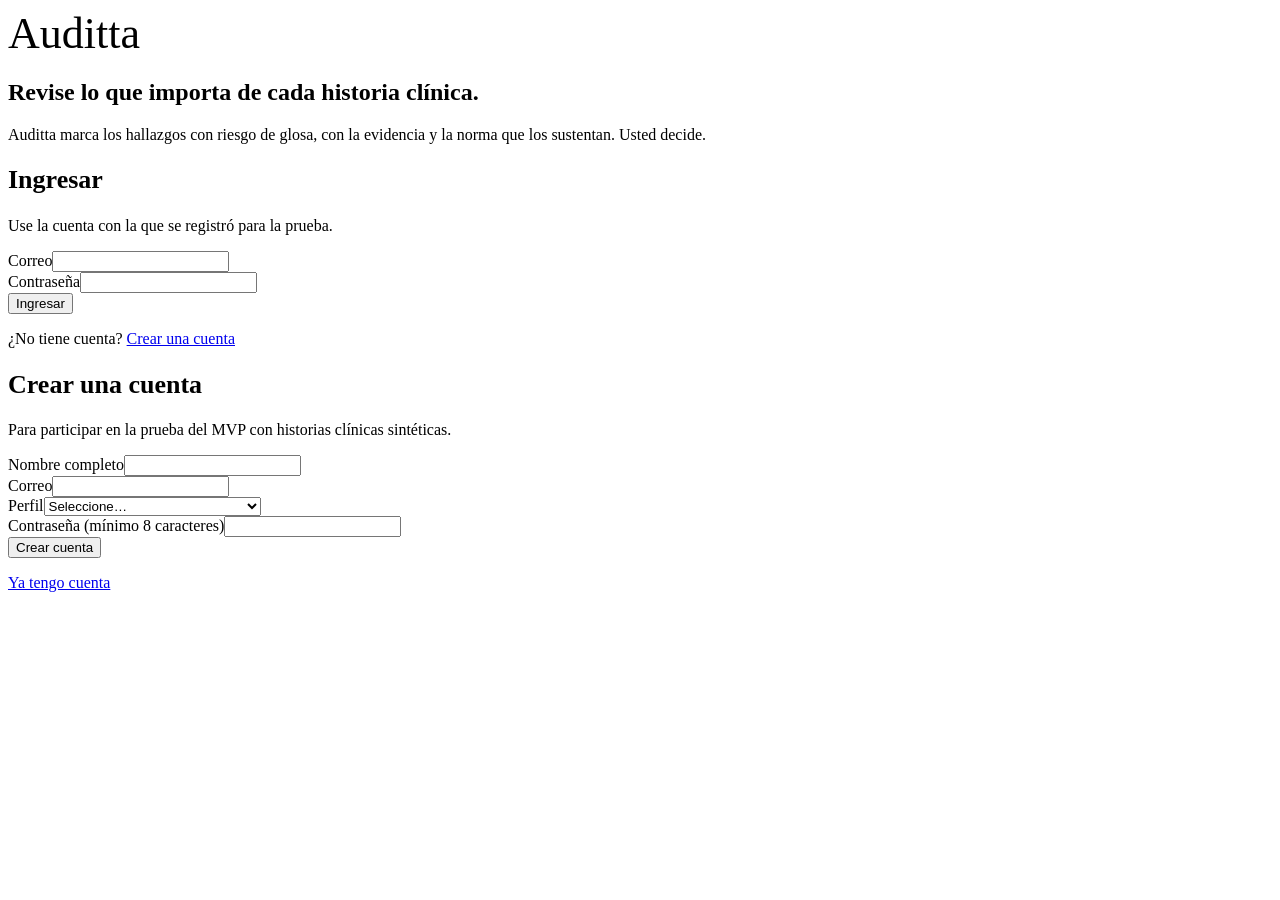
==== web/index.html @ c23cce40 "Base del MVP: API, interfaz web, pipeline de anonimización, catálogo de criterios y corpus sintético" ====
<!doctype html>
<html lang="es">
<head>
<meta charset="utf-8">
<meta name="viewport" content="width=device-width,initial-scale=1">
<title>Auditta · Ingreso</title>
<link rel="stylesheet" href="/estilos.css">
</head>
<body>
<main class="acceso">
  <section class="marca-panel">
    <div class="marca" style="font-size:44px">Auditta</div>
    <h1>Revise lo que importa de cada historia clínica.</h1>
    <p>Auditta marca los hallazgos con riesgo de glosa, con la evidencia y la norma que los sustentan. Usted decide.</p>
    <ul class="garantias" id="garantias"></ul>
  </section>
  <section class="formulario">
    <form id="f-ingreso" class="tarjeta" novalidate>
      <h1 style="font-size:26px">Ingresar</h1>
      <p>Use la cuenta con la que se registró para la prueba.</p>
      <div class="campo"><label for="i-correo">Correo</label><input id="i-correo" type="email" autocomplete="email" required><div class="mensaje-error" id="i-correo-error"></div></div>
      <div class="campo"><label for="i-clave">Contraseña</label><input id="i-clave" type="password" autocomplete="current-password" required><div class="mensaje-error" id="i-clave-error"></div></div>
      <div class="mensaje-error" id="i-error" role="alert"></div>
      <button class="btn" type="submit"><span class="giro"></span><span class="etiqueta">Ingresar</span></button>
      <p>¿No tiene cuenta? <a href="#registro" id="ir-registro">Crear una cuenta</a></p>
      <div class="aviso info" id="aviso-1"></div>
    </form>
    <form id="f-registro" class="tarjeta oculto" novalidate>
      <h1 style="font-size:26px">Crear una cuenta</h1>
      <p>Para participar en la prueba del MVP con historias clínicas sintéticas.</p>
      <div class="campo"><label for="r-nombre">Nombre completo</label><input id="r-nombre" autocomplete="name" required minlength="3"><div class="mensaje-error" id="r-nombre-error"></div></div>
      <div class="campo"><label for="r-correo">Correo</label><input id="r-correo" type="email" autocomplete="email" required><div class="mensaje-error" id="r-correo-error"></div></div>
      <div class="campo"><label for="r-perfil">Perfil</label><select id="r-perfil" required><option value="">Seleccione…</option><option value="auditor_medico">Auditor médico</option><option value="facturacion">Facturación o cuentas médicas</option><option value="coordinador">Coordinador de auditoría</option><option value="desarrollador">Desarrollador (prueba de pasillo)</option><option value="otro">Otro</option></select><div class="mensaje-error" id="r-perfil-error"></div></div>
      <div class="campo"><label for="r-clave">Contraseña (mínimo 8 caracteres)</label><input id="r-clave" type="password" autocomplete="new-password" required minlength="8"><div class="mensaje-error" id="r-clave-error"></div></div>
      <div class="mensaje-error" id="r-error" role="alert"></div>
      <button class="btn" type="submit"><span class="giro"></span><span class="etiqueta">Crear cuenta</span></button>
      <p><a href="#ingreso" id="ir-ingreso">Ya tengo cuenta</a></p>
      <div class="aviso info" id="aviso-2"></div>
    </form>
  </section>
</main>
<script src="/app.js"></script>
<script>
const $ = s => document.querySelector(s);
const correoValido = v => /^[^@\s]+@[^@\s]+\.[^@\s]+$/.test(v.trim());
if (Auditta.token()) location.href = "/bandeja.html";
$("#garantias").innerHTML = [["candado", "Anonimización local: ningún dato del paciente sale sin su confirmación."], ["documento", "Cada hallazgo cita el texto exacto de la historia y su ubicación."], ["escudo", "El sustento normativo viene de un catálogo versionado, no del modelo."]].map(([i, t]) => `<li>${Auditta.ICONOS[i]}<span>${t}</span></li>`).join("");
const legal = `${Auditta.ICONOS.escudo}<span>Auditta emite recomendaciones. La decisión de auditoría es del profesional.</span>`;
$("#aviso-1").innerHTML = legal; $("#aviso-2").innerHTML = legal;
function mostrar(registro) { $("#f-ingreso").classList.toggle("oculto", registro); $("#f-registro").classList.toggle("oculto", !registro); }
$("#ir-registro").addEventListener("click", e => { e.preventDefault(); mostrar(true); });
$("#ir-ingreso").addEventListener("click", e => { e.preventDefault(); mostrar(false); });
if (location.hash === "#registro") mostrar(true);
function marcar(id, mensaje) { const campo = $("#" + id).closest(".campo"); campo.classList.toggle("error", !!mensaje); $("#" + id + "-error").textContent = mensaje || ""; return !mensaje; }
$("#f-ingreso").addEventListener("submit", async e => {
  e.preventDefault();
  const boton = e.submitter; $("#i-error").textContent = "";
  const correo = $("#i-correo").value, clave = $("#i-clave").value;
  const ok = [marcar("i-correo", correoValido(correo) ? "" : "Escriba un correo válido."), marcar("i-clave", clave ? "" : "Escriba la contraseña.")].every(Boolean);
  if (!ok) return;
  Auditta.ocupado(boton, true);
  try { Auditta.guardarSesion(await Auditta.api("/auth/ingreso", { method: "POST", body: JSON.stringify({ correo, clave }) })); location.href = "/bandeja.html"; }
  catch (x) { $("#i-error").textContent = x.message; Auditta.ocupado(boton, false); }
});
$("#f-registro").addEventListener("submit", async e => {
  e.preventDefault();
  const boton = e.submitter; $("#r-error").textContent = "";
  const datos = { nombre: $("#r-nombre").value.trim(), correo: $("#r-correo").value, perfil: $("#r-perfil").value, clave: $("#r-clave").value };
  const ok = [marcar("r-nombre", datos.nombre.length >= 3 ? "" : "Escriba su nombre completo."), marcar("r-correo", correoValido(datos.correo) ? "" : "Escriba un correo válido."), marcar("r-perfil", datos.perfil ? "" : "Seleccione su perfil."), marcar("r-clave", datos.clave.length >= 8 ? "" : "La contraseña debe tener al menos 8 caracteres.")].every(Boolean);
  if (!ok) return;
  Auditta.ocupado(boton, true);
  try { Auditta.guardarSesion(await Auditta.api("/auth/registro", { method: "POST", body: JSON.stringify(datos) })); location.href = "/bandeja.html"; }
  catch (x) { $("#r-error").textContent = x.message; Auditta.ocupado(boton, false); }
});
</script>
</body>
</html>
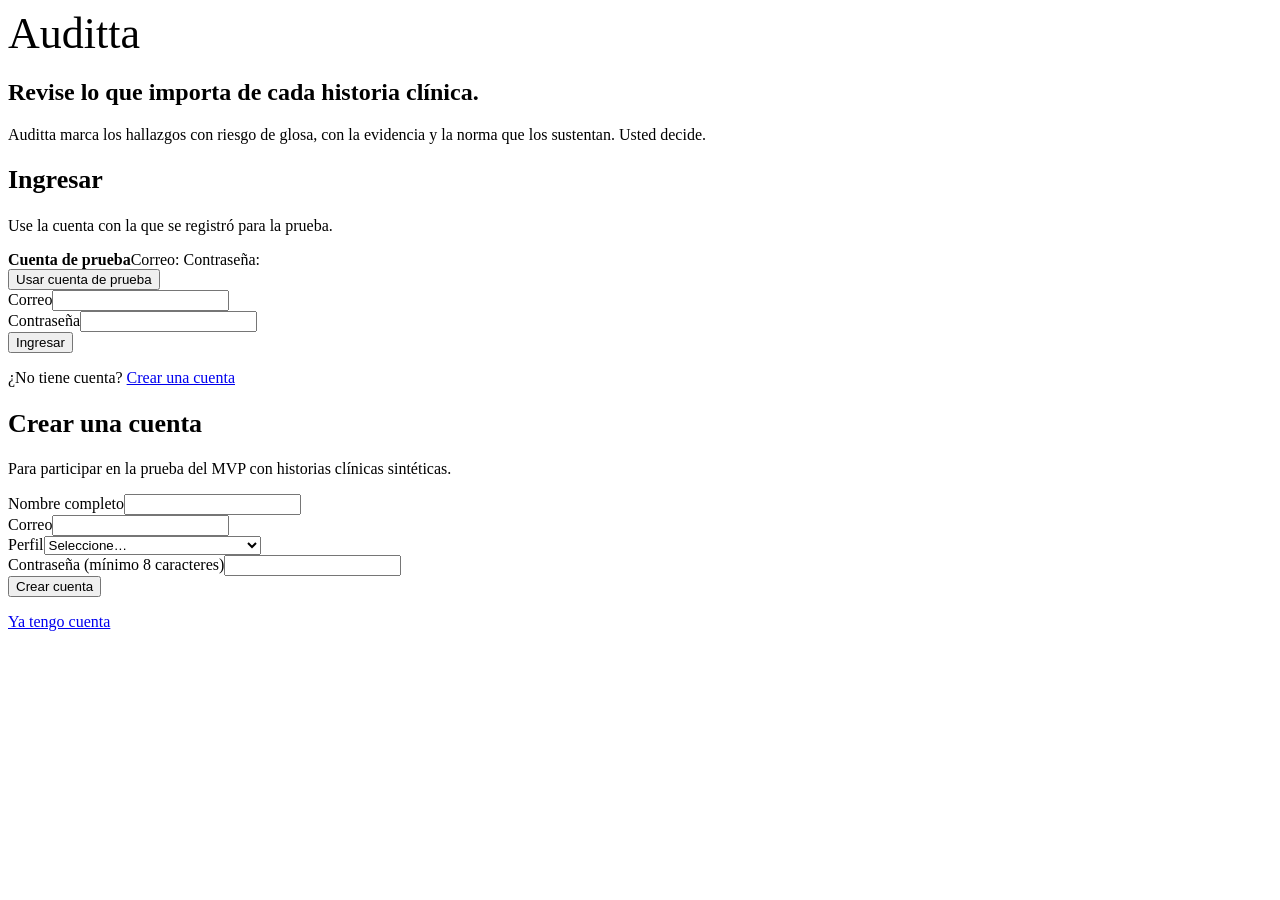
==== commit b3065314: "Cuenta de prueba visible en el ingreso y corrección de las barras de puntaje" ====
--- a/web/index.html
+++ b/web/index.html
@@ -18,6 +18,7 @@
     <form id="f-ingreso" class="tarjeta" novalidate>
       <h1 style="font-size:26px">Ingresar</h1>
       <p>Use la cuenta con la que se registró para la prueba.</p>
+      <div class="demo oculto" id="demo"><div><b>Cuenta de prueba</b><span>Correo: <code id="demo-correo"></code></span><span>Contraseña: <code id="demo-clave"></code></span></div><button class="btn secundario" type="button" id="usar-demo">Usar cuenta de prueba</button></div>
       <div class="campo"><label for="i-correo">Correo</label><input id="i-correo" type="email" autocomplete="email" required><div class="mensaje-error" id="i-correo-error"></div></div>
       <div class="campo"><label for="i-clave">Contraseña</label><input id="i-clave" type="password" autocomplete="current-password" required><div class="mensaje-error" id="i-clave-error"></div></div>
       <div class="mensaje-error" id="i-error" role="alert"></div>
@@ -51,6 +52,13 @@
 $("#ir-registro").addEventListener("click", e => { e.preventDefault(); mostrar(true); });
 $("#ir-ingreso").addEventListener("click", e => { e.preventDefault(); mostrar(false); });
 if (location.hash === "#registro") mostrar(true);
+fetch("/api/configuracion").then(r => r.json()).then(c => {
+  if (!c.cuenta_prueba) return;
+  $("#demo-correo").textContent = c.cuenta_prueba.correo;
+  $("#demo-clave").textContent = c.cuenta_prueba.clave;
+  $("#demo").classList.remove("oculto");
+  $("#usar-demo").addEventListener("click", () => { $("#i-correo").value = c.cuenta_prueba.correo; $("#i-clave").value = c.cuenta_prueba.clave; mostrar(false); $("#f-ingreso").requestSubmit($("#f-ingreso button[type=submit]")); });
+}).catch(() => {});
 function marcar(id, mensaje) { const campo = $("#" + id).closest(".campo"); campo.classList.toggle("error", !!mensaje); $("#" + id + "-error").textContent = mensaje || ""; return !mensaje; }
 $("#f-ingreso").addEventListener("submit", async e => {
   e.preventDefault();
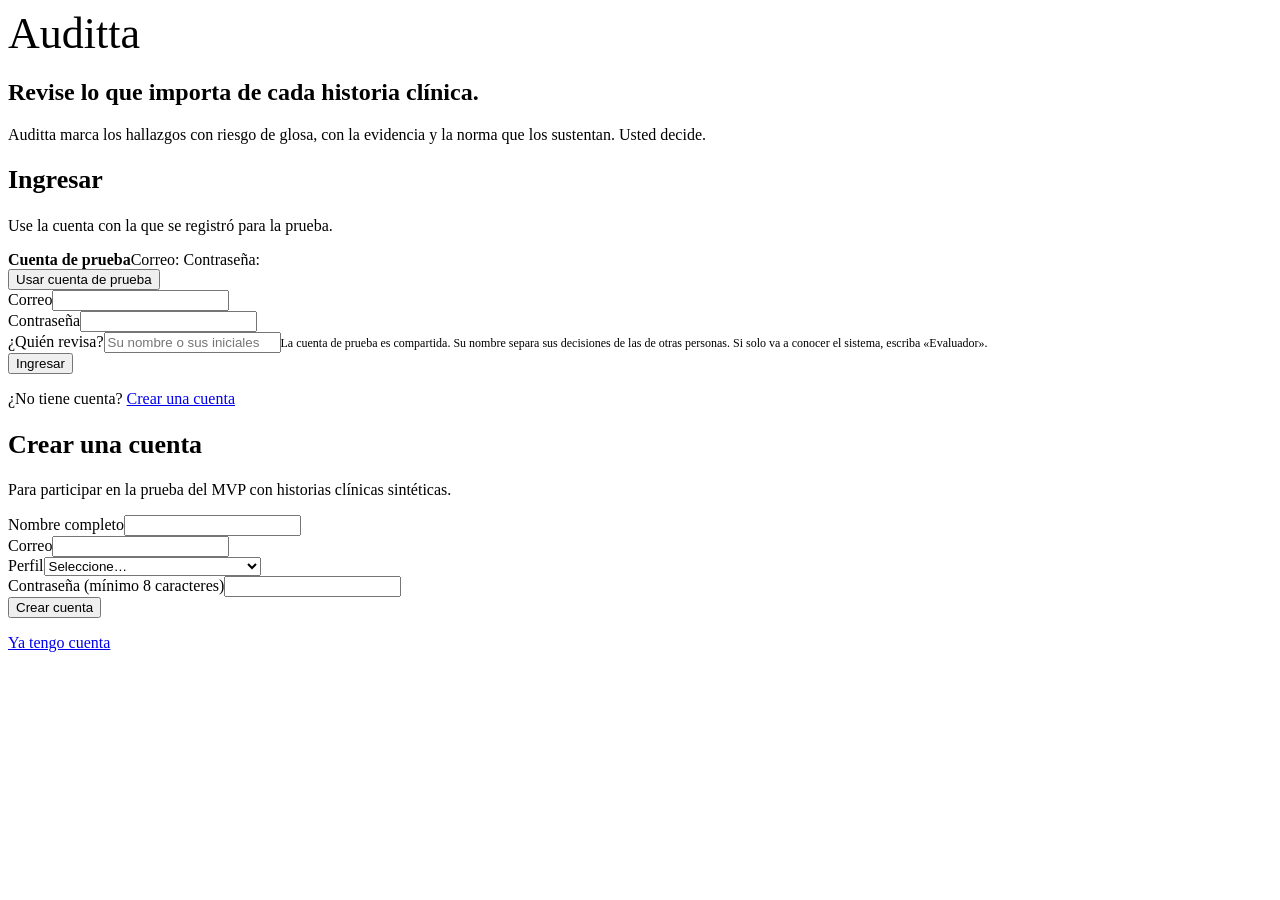
==== commit caa6b3f1: "Cuenta de prueba compartida con identificación de quien revisa: revisiones independientes por person" ====
--- a/web/index.html
+++ b/web/index.html
@@ -21,6 +21,7 @@
       <div class="demo oculto" id="demo"><div><b>Cuenta de prueba</b><span>Correo: <code id="demo-correo"></code></span><span>Contraseña: <code id="demo-clave"></code></span></div><button class="btn secundario" type="button" id="usar-demo">Usar cuenta de prueba</button></div>
       <div class="campo"><label for="i-correo">Correo</label><input id="i-correo" type="email" autocomplete="email" required><div class="mensaje-error" id="i-correo-error"></div></div>
       <div class="campo"><label for="i-clave">Contraseña</label><input id="i-clave" type="password" autocomplete="current-password" required><div class="mensaje-error" id="i-clave-error"></div></div>
+      <div class="campo oculto" id="campo-participante"><label for="i-participante">¿Quién revisa?</label><input id="i-participante" autocomplete="name" maxlength="60" placeholder="Su nombre o sus iniciales"><small style="color:var(--color-neutro-texto-secundario);font-size:12px">La cuenta de prueba es compartida. Su nombre separa sus decisiones de las de otras personas. Si solo va a conocer el sistema, escriba «Evaluador».</small><div class="mensaje-error" id="i-participante-error"></div></div>
       <div class="mensaje-error" id="i-error" role="alert"></div>
       <button class="btn" type="submit"><span class="giro"></span><span class="etiqueta">Ingresar</span></button>
       <p>¿No tiene cuenta? <a href="#registro" id="ir-registro">Crear una cuenta</a></p>
@@ -52,22 +53,27 @@
 $("#ir-registro").addEventListener("click", e => { e.preventDefault(); mostrar(true); });
 $("#ir-ingreso").addEventListener("click", e => { e.preventDefault(); mostrar(false); });
 if (location.hash === "#registro") mostrar(true);
+let correoPrueba = "";
+function revisarCompartida() { const compartida = !!correoPrueba && $("#i-correo").value.trim().toLowerCase() === correoPrueba; $("#campo-participante").classList.toggle("oculto", !compartida); return compartida; }
+$("#i-correo").addEventListener("input", revisarCompartida);
 fetch("/api/configuracion").then(r => r.json()).then(c => {
   if (!c.cuenta_prueba) return;
+  correoPrueba = c.cuenta_prueba.correo.toLowerCase(); revisarCompartida();
   $("#demo-correo").textContent = c.cuenta_prueba.correo;
   $("#demo-clave").textContent = c.cuenta_prueba.clave;
   $("#demo").classList.remove("oculto");
-  $("#usar-demo").addEventListener("click", () => { $("#i-correo").value = c.cuenta_prueba.correo; $("#i-clave").value = c.cuenta_prueba.clave; mostrar(false); $("#f-ingreso").requestSubmit($("#f-ingreso button[type=submit]")); });
+  $("#usar-demo").addEventListener("click", () => { $("#i-correo").value = c.cuenta_prueba.correo; $("#i-clave").value = c.cuenta_prueba.clave; mostrar(false); revisarCompartida(); $("#i-participante").focus(); });
 }).catch(() => {});
 function marcar(id, mensaje) { const campo = $("#" + id).closest(".campo"); campo.classList.toggle("error", !!mensaje); $("#" + id + "-error").textContent = mensaje || ""; return !mensaje; }
 $("#f-ingreso").addEventListener("submit", async e => {
   e.preventDefault();
   const boton = e.submitter; $("#i-error").textContent = "";
-  const correo = $("#i-correo").value, clave = $("#i-clave").value;
-  const ok = [marcar("i-correo", correoValido(correo) ? "" : "Escriba un correo válido."), marcar("i-clave", clave ? "" : "Escriba la contraseña.")].every(Boolean);
+  const correo = $("#i-correo").value, clave = $("#i-clave").value, compartida = revisarCompartida();
+  const participante = compartida ? $("#i-participante").value.trim() : "";
+  const ok = [marcar("i-correo", correoValido(correo) ? "" : "Escriba un correo válido."), marcar("i-clave", clave ? "" : "Escriba la contraseña."), compartida ? marcar("i-participante", participante.length >= 2 ? "" : "Escriba su nombre o sus iniciales.") : true].every(Boolean);
   if (!ok) return;
   Auditta.ocupado(boton, true);
-  try { Auditta.guardarSesion(await Auditta.api("/auth/ingreso", { method: "POST", body: JSON.stringify({ correo, clave }) })); location.href = "/bandeja.html"; }
+  try { Auditta.guardarSesion(await Auditta.api("/auth/ingreso", { method: "POST", body: JSON.stringify(participante ? { correo, clave, participante } : { correo, clave }) })); location.href = "/bandeja.html"; }
   catch (x) { $("#i-error").textContent = x.message; Auditta.ocupado(boton, false); }
 });
 $("#f-registro").addEventListener("submit", async e => {
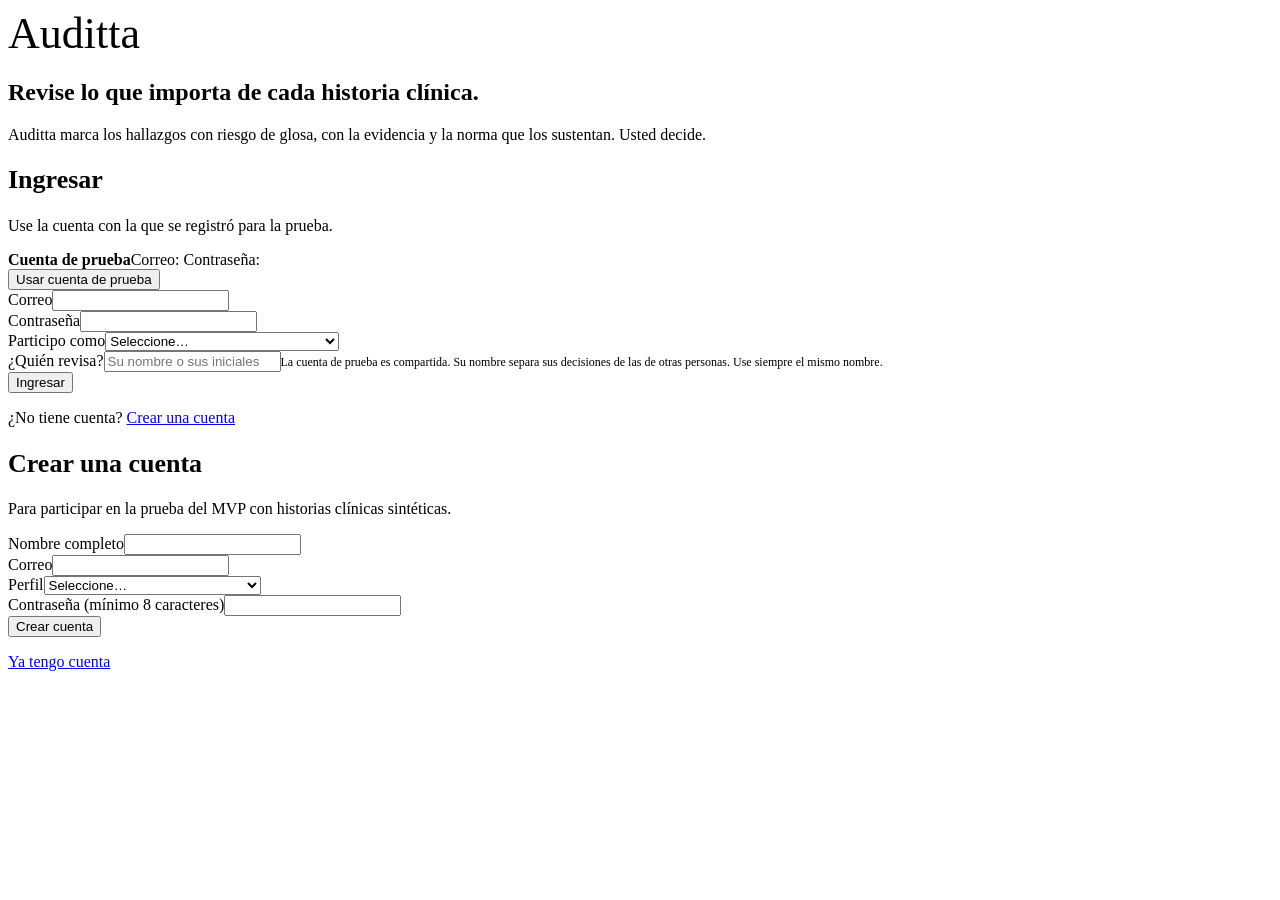
==== commit 97658c75: "Rol declarado al ingresar con la cuenta compartida: auditor, desarrollador o evaluador; solo los aud" ====
--- a/web/index.html
+++ b/web/index.html
@@ -21,7 +21,8 @@
       <div class="demo oculto" id="demo"><div><b>Cuenta de prueba</b><span>Correo: <code id="demo-correo"></code></span><span>Contraseña: <code id="demo-clave"></code></span></div><button class="btn secundario" type="button" id="usar-demo">Usar cuenta de prueba</button></div>
       <div class="campo"><label for="i-correo">Correo</label><input id="i-correo" type="email" autocomplete="email" required><div class="mensaje-error" id="i-correo-error"></div></div>
       <div class="campo"><label for="i-clave">Contraseña</label><input id="i-clave" type="password" autocomplete="current-password" required><div class="mensaje-error" id="i-clave-error"></div></div>
-      <div class="campo oculto" id="campo-participante"><label for="i-participante">¿Quién revisa?</label><input id="i-participante" autocomplete="name" maxlength="60" placeholder="Su nombre o sus iniciales"><small style="color:var(--color-neutro-texto-secundario);font-size:12px">La cuenta de prueba es compartida. Su nombre separa sus decisiones de las de otras personas. Si solo va a conocer el sistema, escriba «Evaluador».</small><div class="mensaje-error" id="i-participante-error"></div></div>
+      <div class="campo oculto" id="campo-rol"><label for="i-rol">Participo como</label><select id="i-rol"><option value="">Seleccione…</option><option value="auditor_medico">Auditor médico</option><option value="desarrollador">Desarrollador (prueba de pasillo)</option><option value="evaluador">Evaluador (solo conocer el sistema)</option></select><div class="mensaje-error" id="i-rol-error"></div></div>
+      <div class="campo oculto" id="campo-participante"><label for="i-participante">¿Quién revisa?</label><input id="i-participante" autocomplete="name" maxlength="60" placeholder="Su nombre o sus iniciales"><small style="color:var(--color-neutro-texto-secundario);font-size:12px">La cuenta de prueba es compartida. Su nombre separa sus decisiones de las de otras personas. Use siempre el mismo nombre.</small><div class="mensaje-error" id="i-participante-error"></div></div>
       <div class="mensaje-error" id="i-error" role="alert"></div>
       <button class="btn" type="submit"><span class="giro"></span><span class="etiqueta">Ingresar</span></button>
       <p>¿No tiene cuenta? <a href="#registro" id="ir-registro">Crear una cuenta</a></p>
@@ -54,26 +55,28 @@
 $("#ir-ingreso").addEventListener("click", e => { e.preventDefault(); mostrar(false); });
 if (location.hash === "#registro") mostrar(true);
 let correoPrueba = "";
-function revisarCompartida() { const compartida = !!correoPrueba && $("#i-correo").value.trim().toLowerCase() === correoPrueba; $("#campo-participante").classList.toggle("oculto", !compartida); return compartida; }
+function revisarCompartida() { const compartida = !!correoPrueba && $("#i-correo").value.trim().toLowerCase() === correoPrueba; $("#campo-rol").classList.toggle("oculto", !compartida); $("#campo-participante").classList.toggle("oculto", !compartida || $("#i-rol").value === "evaluador"); return compartida; }
 $("#i-correo").addEventListener("input", revisarCompartida);
+$("#i-rol").addEventListener("change", revisarCompartida);
 fetch("/api/configuracion").then(r => r.json()).then(c => {
   if (!c.cuenta_prueba) return;
   correoPrueba = c.cuenta_prueba.correo.toLowerCase(); revisarCompartida();
   $("#demo-correo").textContent = c.cuenta_prueba.correo;
   $("#demo-clave").textContent = c.cuenta_prueba.clave;
   $("#demo").classList.remove("oculto");
-  $("#usar-demo").addEventListener("click", () => { $("#i-correo").value = c.cuenta_prueba.correo; $("#i-clave").value = c.cuenta_prueba.clave; mostrar(false); revisarCompartida(); $("#i-participante").focus(); });
+  $("#usar-demo").addEventListener("click", () => { $("#i-correo").value = c.cuenta_prueba.correo; $("#i-clave").value = c.cuenta_prueba.clave; mostrar(false); revisarCompartida(); $("#i-rol").focus(); });
 }).catch(() => {});
 function marcar(id, mensaje) { const campo = $("#" + id).closest(".campo"); campo.classList.toggle("error", !!mensaje); $("#" + id + "-error").textContent = mensaje || ""; return !mensaje; }
 $("#f-ingreso").addEventListener("submit", async e => {
   e.preventDefault();
   const boton = e.submitter; $("#i-error").textContent = "";
   const correo = $("#i-correo").value, clave = $("#i-clave").value, compartida = revisarCompartida();
-  const participante = compartida ? $("#i-participante").value.trim() : "";
-  const ok = [marcar("i-correo", correoValido(correo) ? "" : "Escriba un correo válido."), marcar("i-clave", clave ? "" : "Escriba la contraseña."), compartida ? marcar("i-participante", participante.length >= 2 ? "" : "Escriba su nombre o sus iniciales.") : true].every(Boolean);
+  const rol = compartida ? $("#i-rol").value : "";
+  const participante = compartida && rol !== "evaluador" ? $("#i-participante").value.trim() : "";
+  const ok = [marcar("i-correo", correoValido(correo) ? "" : "Escriba un correo válido."), marcar("i-clave", clave ? "" : "Escriba la contraseña."), compartida ? marcar("i-rol", rol ? "" : "Seleccione cómo participa.") : true, compartida && rol !== "evaluador" ? marcar("i-participante", participante.length >= 2 ? "" : "Escriba su nombre o sus iniciales.") : true].every(Boolean);
   if (!ok) return;
   Auditta.ocupado(boton, true);
-  try { Auditta.guardarSesion(await Auditta.api("/auth/ingreso", { method: "POST", body: JSON.stringify(participante ? { correo, clave, participante } : { correo, clave }) })); location.href = "/bandeja.html"; }
+  try { Auditta.guardarSesion(await Auditta.api("/auth/ingreso", { method: "POST", body: JSON.stringify(compartida ? { correo, clave, rol, participante } : { correo, clave }) })); location.href = "/bandeja.html"; }
   catch (x) { $("#i-error").textContent = x.message; Auditta.ocupado(boton, false); }
 });
 $("#f-registro").addEventListener("submit", async e => {
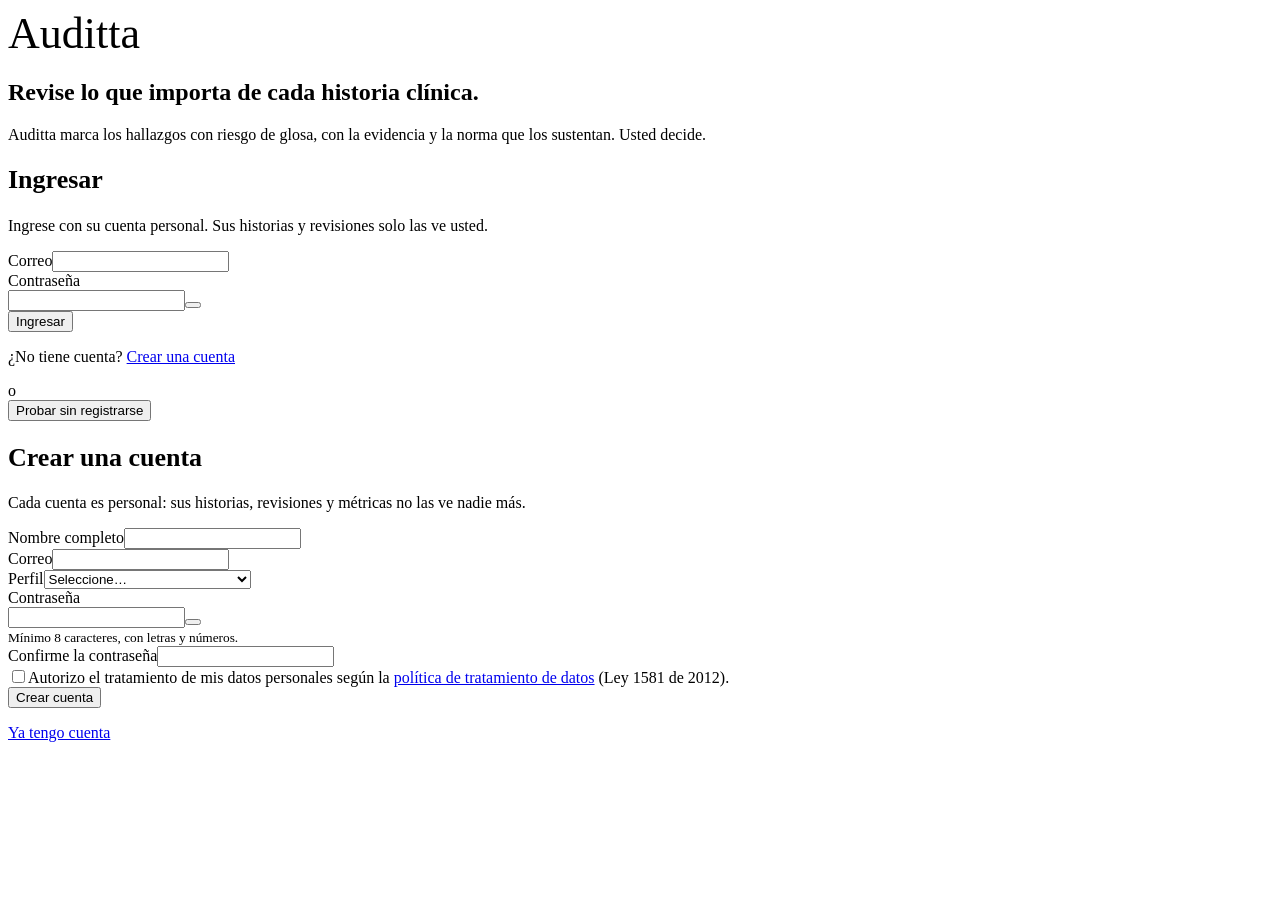
==== commit 6f5fe3e5: "Cuentas personales con sesiones en servidor, demostración individual y Mi cuenta - Sesiones guardada" ====
--- a/web/index.html
+++ b/web/index.html
@@ -17,24 +17,26 @@
   <section class="formulario">
     <form id="f-ingreso" class="tarjeta" novalidate>
       <h1 style="font-size:26px">Ingresar</h1>
-      <p>Use la cuenta con la que se registró para la prueba.</p>
-      <div class="demo oculto" id="demo"><div><b>Cuenta de prueba</b><span>Correo: <code id="demo-correo"></code></span><span>Contraseña: <code id="demo-clave"></code></span></div><button class="btn secundario" type="button" id="usar-demo">Usar cuenta de prueba</button></div>
-      <div class="campo"><label for="i-correo">Correo</label><input id="i-correo" type="email" autocomplete="email" required><div class="mensaje-error" id="i-correo-error"></div></div>
-      <div class="campo"><label for="i-clave">Contraseña</label><input id="i-clave" type="password" autocomplete="current-password" required><div class="mensaje-error" id="i-clave-error"></div></div>
-      <div class="campo oculto" id="campo-rol"><label for="i-rol">Participo como</label><select id="i-rol"><option value="">Seleccione…</option><option value="auditor_medico">Auditor médico</option><option value="desarrollador">Desarrollador (prueba de pasillo)</option><option value="evaluador">Evaluador (solo conocer el sistema)</option></select><div class="mensaje-error" id="i-rol-error"></div></div>
-      <div class="campo oculto" id="campo-participante"><label for="i-participante">¿Quién revisa?</label><input id="i-participante" autocomplete="name" maxlength="60" placeholder="Su nombre o sus iniciales"><small style="color:var(--color-neutro-texto-secundario);font-size:12px">La cuenta de prueba es compartida. Su nombre separa sus decisiones de las de otras personas. Use siempre el mismo nombre.</small><div class="mensaje-error" id="i-participante-error"></div></div>
+      <p>Ingrese con su cuenta personal. Sus historias y revisiones solo las ve usted.</p>
+      <div class="campo"><label for="i-correo">Correo</label><input id="i-correo" type="email" autocomplete="email" required maxlength="120"><div class="mensaje-error" id="i-correo-error"></div></div>
+      <div class="campo"><label for="i-clave">Contraseña</label><div class="con-ojo"><input id="i-clave" type="password" autocomplete="current-password" required maxlength="128"><button type="button" class="ver-clave" data-para="i-clave" aria-label="Mostrar contraseña" aria-pressed="false"></button></div><div class="mensaje-error" id="i-clave-error"></div></div>
       <div class="mensaje-error" id="i-error" role="alert"></div>
       <button class="btn" type="submit"><span class="giro"></span><span class="etiqueta">Ingresar</span></button>
       <p>¿No tiene cuenta? <a href="#registro" id="ir-registro">Crear una cuenta</a></p>
+      <div class="o-separador">o</div>
+      <button class="btn secundario probar-demo" type="button"><span class="giro"></span><span class="etiqueta">Probar sin registrarse</span></button>
+      <small class="ayuda-clave texto-demo"></small>
       <div class="aviso info" id="aviso-1"></div>
     </form>
     <form id="f-registro" class="tarjeta oculto" novalidate>
       <h1 style="font-size:26px">Crear una cuenta</h1>
-      <p>Para participar en la prueba del MVP con historias clínicas sintéticas.</p>
-      <div class="campo"><label for="r-nombre">Nombre completo</label><input id="r-nombre" autocomplete="name" required minlength="3"><div class="mensaje-error" id="r-nombre-error"></div></div>
-      <div class="campo"><label for="r-correo">Correo</label><input id="r-correo" type="email" autocomplete="email" required><div class="mensaje-error" id="r-correo-error"></div></div>
-      <div class="campo"><label for="r-perfil">Perfil</label><select id="r-perfil" required><option value="">Seleccione…</option><option value="auditor_medico">Auditor médico</option><option value="facturacion">Facturación o cuentas médicas</option><option value="coordinador">Coordinador de auditoría</option><option value="desarrollador">Desarrollador (prueba de pasillo)</option><option value="otro">Otro</option></select><div class="mensaje-error" id="r-perfil-error"></div></div>
-      <div class="campo"><label for="r-clave">Contraseña (mínimo 8 caracteres)</label><input id="r-clave" type="password" autocomplete="new-password" required minlength="8"><div class="mensaje-error" id="r-clave-error"></div></div>
+      <p>Cada cuenta es personal: sus historias, revisiones y métricas no las ve nadie más.</p>
+      <div class="campo"><label for="r-nombre">Nombre completo</label><input id="r-nombre" autocomplete="name" required minlength="3" maxlength="80"><div class="mensaje-error" id="r-nombre-error"></div></div>
+      <div class="campo"><label for="r-correo">Correo</label><input id="r-correo" type="email" autocomplete="email" required maxlength="120"><div class="mensaje-error" id="r-correo-error"></div></div>
+      <div class="campo"><label for="r-perfil">Perfil</label><select id="r-perfil" required><option value="">Seleccione…</option><option value="auditor_medico">Auditor médico</option><option value="facturacion">Facturación o cuentas médicas</option><option value="coordinador">Coordinador de auditoría</option><option value="desarrollador">Desarrollador</option><option value="otro">Otro</option></select><div class="mensaje-error" id="r-perfil-error"></div></div>
+      <div class="campo"><label for="r-clave">Contraseña</label><div class="con-ojo"><input id="r-clave" type="password" autocomplete="new-password" required minlength="8" maxlength="64" aria-describedby="r-clave-ayuda"><button type="button" class="ver-clave" data-para="r-clave" aria-label="Mostrar contraseña" aria-pressed="false"></button></div><div class="fuerza" id="r-fuerza" data-nivel="0" aria-hidden="true"><span></span><span></span><span></span><span></span></div><small class="ayuda-clave" id="r-clave-ayuda">Mínimo 8 caracteres, con letras y números.</small><div class="mensaje-error" id="r-clave-error"></div></div>
+      <div class="campo"><label for="r-clave2">Confirme la contraseña</label><input id="r-clave2" type="password" autocomplete="new-password" required maxlength="64"><div class="mensaje-error" id="r-clave2-error"></div></div>
+      <div class="campo"><label class="casilla"><input id="r-acepta" type="checkbox"><span>Autorizo el tratamiento de mis datos personales según la <a href="/privacidad.html" target="_blank" rel="noopener">política de tratamiento de datos</a> (Ley 1581 de 2012).</span></label><div class="mensaje-error" id="r-acepta-error"></div></div>
       <div class="mensaje-error" id="r-error" role="alert"></div>
       <button class="btn" type="submit"><span class="giro"></span><span class="etiqueta">Crear cuenta</span></button>
       <p><a href="#ingreso" id="ir-ingreso">Ya tengo cuenta</a></p>
@@ -45,48 +47,58 @@
 <script src="/app.js"></script>
 <script>
 const $ = s => document.querySelector(s);
+const $$ = s => [...document.querySelectorAll(s)];
 const correoValido = v => /^[^@\s]+@[^@\s]+\.[^@\s]+$/.test(v.trim());
+const problemaClave = v => v.length < 8 ? "La contraseña debe tener al menos 8 caracteres." : (!/[A-Za-zÁÉÍÓÚÑáéíóúñ]/.test(v) || !/\d/.test(v)) ? "La contraseña debe combinar letras y números." : "";
 if (Auditta.token()) location.href = "/bandeja.html";
-$("#garantias").innerHTML = [["candado", "Anonimización local: ningún dato del paciente sale sin su confirmación."], ["documento", "Cada hallazgo cita el texto exacto de la historia y su ubicación."], ["escudo", "El sustento normativo viene de un catálogo versionado, no del modelo."]].map(([i, t]) => `<li>${Auditta.ICONOS[i]}<span>${t}</span></li>`).join("");
+$("#garantias").innerHTML = [["candado", "Anonimización local: ningún dato del paciente sale sin su confirmación."], ["documento", "Cada hallazgo cita el texto exacto de la historia y su ubicación."], ["cuenta", "Cuentas personales: nadie más ve sus historias ni sus revisiones."]].map(([i, t]) => `<li>${Auditta.ICONOS[i]}<span>${t}</span></li>`).join("");
 const legal = `${Auditta.ICONOS.escudo}<span>Auditta emite recomendaciones. La decisión de auditoría es del profesional.</span>`;
 $("#aviso-1").innerHTML = legal; $("#aviso-2").innerHTML = legal;
-function mostrar(registro) { $("#f-ingreso").classList.toggle("oculto", registro); $("#f-registro").classList.toggle("oculto", !registro); }
-$("#ir-registro").addEventListener("click", e => { e.preventDefault(); mostrar(true); });
-$("#ir-ingreso").addEventListener("click", e => { e.preventDefault(); mostrar(false); });
+function mostrar(registro) { $("#f-ingreso").classList.toggle("oculto", registro); $("#f-registro").classList.toggle("oculto", !registro); (registro ? $("#r-nombre") : $("#i-correo")).focus(); }
+$("#ir-registro").addEventListener("click", e => { e.preventDefault(); history.replaceState(null, "", "#registro"); mostrar(true); });
+$("#ir-ingreso").addEventListener("click", e => { e.preventDefault(); history.replaceState(null, "", "#ingreso"); mostrar(false); });
 if (location.hash === "#registro") mostrar(true);
-let correoPrueba = "";
-function revisarCompartida() { const compartida = !!correoPrueba && $("#i-correo").value.trim().toLowerCase() === correoPrueba; $("#campo-rol").classList.toggle("oculto", !compartida); $("#campo-participante").classList.toggle("oculto", !compartida || $("#i-rol").value === "evaluador"); return compartida; }
-$("#i-correo").addEventListener("input", revisarCompartida);
-$("#i-rol").addEventListener("change", revisarCompartida);
-fetch("/api/configuracion").then(r => r.json()).then(c => {
-  if (!c.cuenta_prueba) return;
-  correoPrueba = c.cuenta_prueba.correo.toLowerCase(); revisarCompartida();
-  $("#demo-correo").textContent = c.cuenta_prueba.correo;
-  $("#demo-clave").textContent = c.cuenta_prueba.clave;
-  $("#demo").classList.remove("oculto");
-  $("#usar-demo").addEventListener("click", () => { $("#i-correo").value = c.cuenta_prueba.correo; $("#i-clave").value = c.cuenta_prueba.clave; mostrar(false); revisarCompartida(); $("#i-rol").focus(); });
-}).catch(() => {});
+$$(".ver-clave").forEach(b => {
+  b.innerHTML = Auditta.ICONOS.ojo;
+  b.addEventListener("click", () => { const campo = $("#" + b.dataset.para), visible = campo.type === "password"; campo.type = visible ? "text" : "password"; b.setAttribute("aria-pressed", String(visible)); b.setAttribute("aria-label", visible ? "Ocultar contraseña" : "Mostrar contraseña"); campo.focus(); });
+});
+$("#r-clave").addEventListener("input", e => {
+  const v = e.target.value;
+  const nivel = !v ? 0 : problemaClave(v) ? 1 : (v.length >= 12 && /[^A-Za-z0-9]/.test(v)) ? 4 : (v.length >= 10 || /[^A-Za-z0-9]/.test(v)) ? 3 : 2;
+  $("#r-fuerza").dataset.nivel = nivel;
+});
+fetch("/api/configuracion").then(r => r.json()).then(c => { $$(".texto-demo").forEach(t => t.textContent = `Entra a una cuenta temporal solo para usted, con historias de ejemplo. Se borra en ${c.demo_horas || 24} horas.`); }).catch(() => {});
+$$(".probar-demo").forEach(b => b.addEventListener("click", async () => {
+  Auditta.ocupado(b, true, "Preparando…");
+  try { Auditta.guardarSesion(await Auditta.api("/auth/demo", { method: "POST" })); location.href = "/inicio.html"; }
+  catch (x) { $("#i-error").textContent = x.message; Auditta.ocupado(b, false); }
+}));
 function marcar(id, mensaje) { const campo = $("#" + id).closest(".campo"); campo.classList.toggle("error", !!mensaje); $("#" + id + "-error").textContent = mensaje || ""; return !mensaje; }
 $("#f-ingreso").addEventListener("submit", async e => {
   e.preventDefault();
-  const boton = e.submitter; $("#i-error").textContent = "";
-  const correo = $("#i-correo").value, clave = $("#i-clave").value, compartida = revisarCompartida();
-  const rol = compartida ? $("#i-rol").value : "";
-  const participante = compartida && rol !== "evaluador" ? $("#i-participante").value.trim() : "";
-  const ok = [marcar("i-correo", correoValido(correo) ? "" : "Escriba un correo válido."), marcar("i-clave", clave ? "" : "Escriba la contraseña."), compartida ? marcar("i-rol", rol ? "" : "Seleccione cómo participa.") : true, compartida && rol !== "evaluador" ? marcar("i-participante", participante.length >= 2 ? "" : "Escriba su nombre o sus iniciales.") : true].every(Boolean);
+  const boton = e.submitter || $("#f-ingreso [type=submit]"); $("#i-error").textContent = "";
+  const correo = $("#i-correo").value, clave = $("#i-clave").value;
+  const ok = [marcar("i-correo", correoValido(correo) ? "" : "Escriba un correo válido."), marcar("i-clave", clave ? "" : "Escriba la contraseña.")].every(Boolean);
   if (!ok) return;
   Auditta.ocupado(boton, true);
-  try { Auditta.guardarSesion(await Auditta.api("/auth/ingreso", { method: "POST", body: JSON.stringify(compartida ? { correo, clave, rol, participante } : { correo, clave }) })); location.href = "/bandeja.html"; }
-  catch (x) { $("#i-error").textContent = x.message; Auditta.ocupado(boton, false); }
+  try { Auditta.guardarSesion(await Auditta.api("/auth/ingreso", { method: "POST", body: JSON.stringify({ correo, clave }) })); location.href = "/bandeja.html"; }
+  catch (x) { $("#i-error").textContent = x.message; Auditta.ocupado(boton, false); $("#i-clave").select(); }
 });
 $("#f-registro").addEventListener("submit", async e => {
   e.preventDefault();
-  const boton = e.submitter; $("#r-error").textContent = "";
-  const datos = { nombre: $("#r-nombre").value.trim(), correo: $("#r-correo").value, perfil: $("#r-perfil").value, clave: $("#r-clave").value };
-  const ok = [marcar("r-nombre", datos.nombre.length >= 3 ? "" : "Escriba su nombre completo."), marcar("r-correo", correoValido(datos.correo) ? "" : "Escriba un correo válido."), marcar("r-perfil", datos.perfil ? "" : "Seleccione su perfil."), marcar("r-clave", datos.clave.length >= 8 ? "" : "La contraseña debe tener al menos 8 caracteres.")].every(Boolean);
+  const boton = e.submitter || $("#f-registro [type=submit]"); $("#r-error").textContent = "";
+  const datos = { nombre: $("#r-nombre").value.trim(), correo: $("#r-correo").value, perfil: $("#r-perfil").value, clave: $("#r-clave").value, acepta_tratamiento: $("#r-acepta").checked };
+  const ok = [
+    marcar("r-nombre", datos.nombre.length >= 3 ? "" : "Escriba su nombre completo."),
+    marcar("r-correo", correoValido(datos.correo) ? "" : "Escriba un correo válido."),
+    marcar("r-perfil", datos.perfil ? "" : "Seleccione su perfil."),
+    marcar("r-clave", problemaClave(datos.clave)),
+    marcar("r-clave2", $("#r-clave2").value === datos.clave ? "" : "Las contraseñas no coinciden."),
+    marcar("r-acepta", datos.acepta_tratamiento ? "" : "Debe autorizar el tratamiento de datos para crear la cuenta."),
+  ].every(Boolean);
   if (!ok) return;
   Auditta.ocupado(boton, true);
-  try { Auditta.guardarSesion(await Auditta.api("/auth/registro", { method: "POST", body: JSON.stringify(datos) })); location.href = "/bandeja.html"; }
+  try { Auditta.guardarSesion(await Auditta.api("/auth/registro", { method: "POST", body: JSON.stringify(datos) })); location.href = "/inicio.html"; }
   catch (x) { $("#r-error").textContent = x.message; Auditta.ocupado(boton, false); }
 });
 </script>
